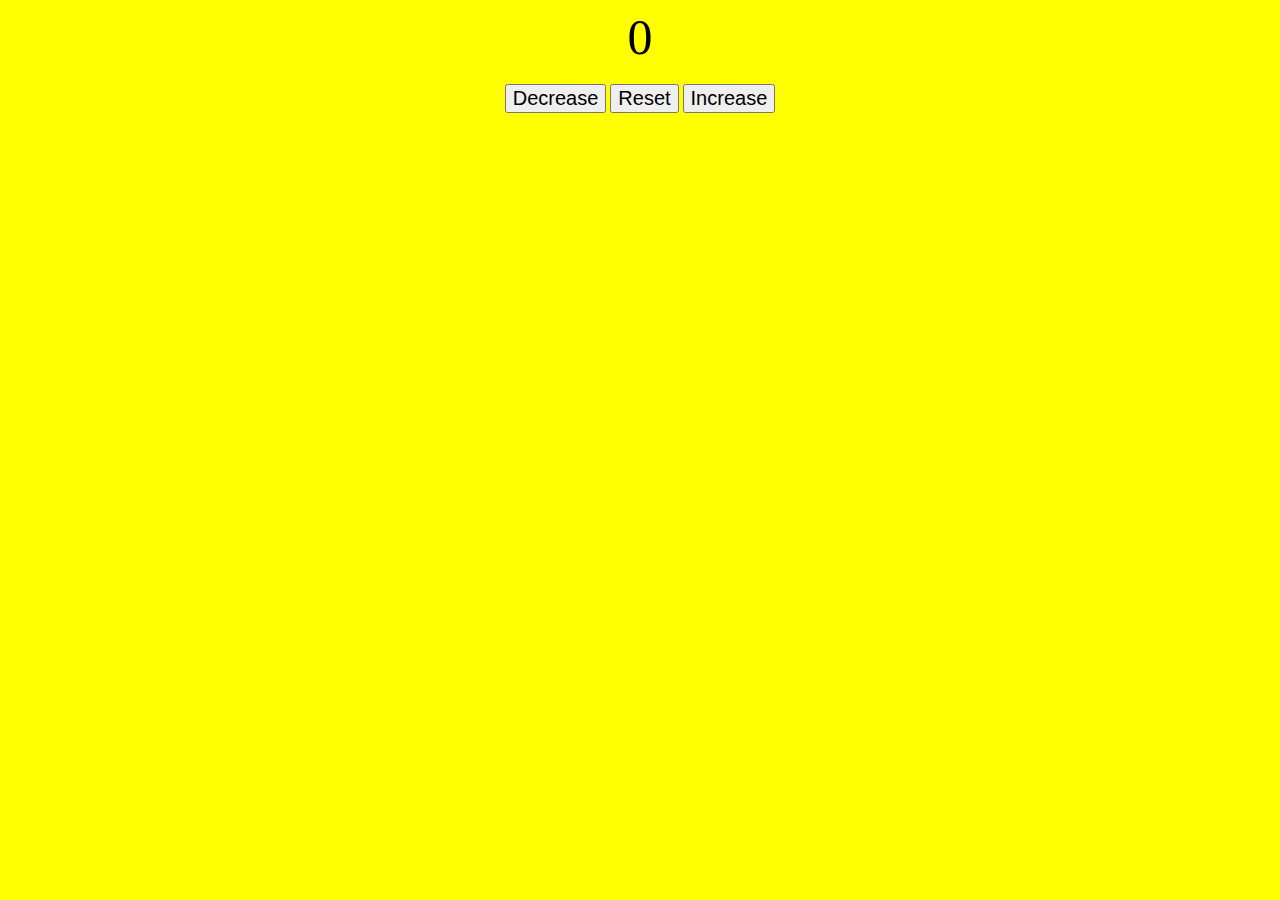
==== COUNTER APP/index.html @ 5d8db6c0 "counter project" ====
<!DOCTYPE html>
<html lang="en">
<head>
    <meta charset="UTF-8">
    <meta name="viewport" content="width=device-width, initial-scale=1.0">
    <title>COUNTER APP</title>
    <link rel="stylesheet" href="./style.css">
</head>
<body>
    <label id="counter">0</label><br>

    <!-- Create button -->
    <div class="btn">
      <button id="decrease">Decrease</button>
      <button id="reset">Reset</button>
      <button id="increase">Increase</button>
    </div>
    <script src="./script.js"></script>
</body>
</html>
---- COUNTER APP/style.css ----
body{
  background-color: yellow;
}
#counter{
  display: block;
  text-align: center;
  font-size: 50px;
}
.btn{
  justify-content: center;
  text-align: center;
}
#decrease,#reset,#increase{
  font-size: 20px;
}
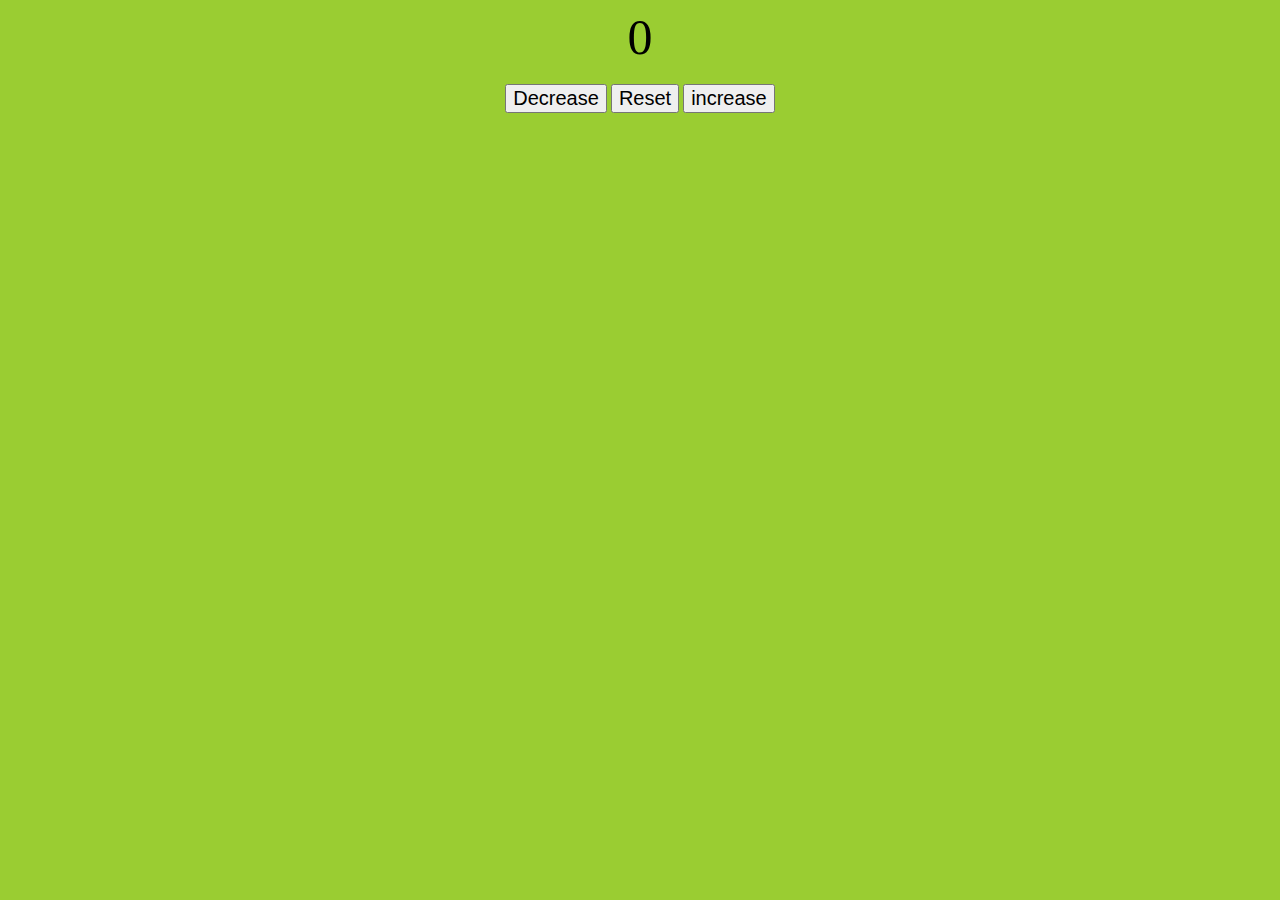
==== commit c7e675b0: "counter app" ====
--- a/COUNTER APP/index.html
+++ b/COUNTER APP/index.html
@@ -3,17 +3,16 @@
 <head>
     <meta charset="UTF-8">
     <meta name="viewport" content="width=device-width, initial-scale=1.0">
-    <title>COUNTER APP</title>
+    <title>Counter Project</title>
     <link rel="stylesheet" href="./style.css">
 </head>
 <body>
     <label id="counter">0</label><br>
-
-    <!-- Create button -->
-    <div class="btn">
-      <button id="decrease">Decrease</button>
-      <button id="reset">Reset</button>
-      <button id="increase">Increase</button>
+    <!-- create button -->
+    <div class="button">
+        <button id="decrease">Decrease</button>
+        <button id="reset">Reset</button>
+        <button id="increase">increase</button>
     </div>
     <script src="./script.js"></script>
 </body>
--- a/COUNTER APP/style.css
+++ b/COUNTER APP/style.css
@@ -1,15 +1,14 @@
 body{
-  background-color: yellow;
+    background-color: yellowgreen;
 }
 #counter{
-  display: block;
-  text-align: center;
-  font-size: 50px;
+    display: block;
+    text-align: center;
+    font-size: 50px;
 }
-.btn{
-  justify-content: center;
-  text-align: center;
+.button{
+   text-align: center;
 }
-#decrease,#reset,#increase{
-  font-size: 20px;
+#increase,#reset,#decrease{
+    font-size: 20px;
 }